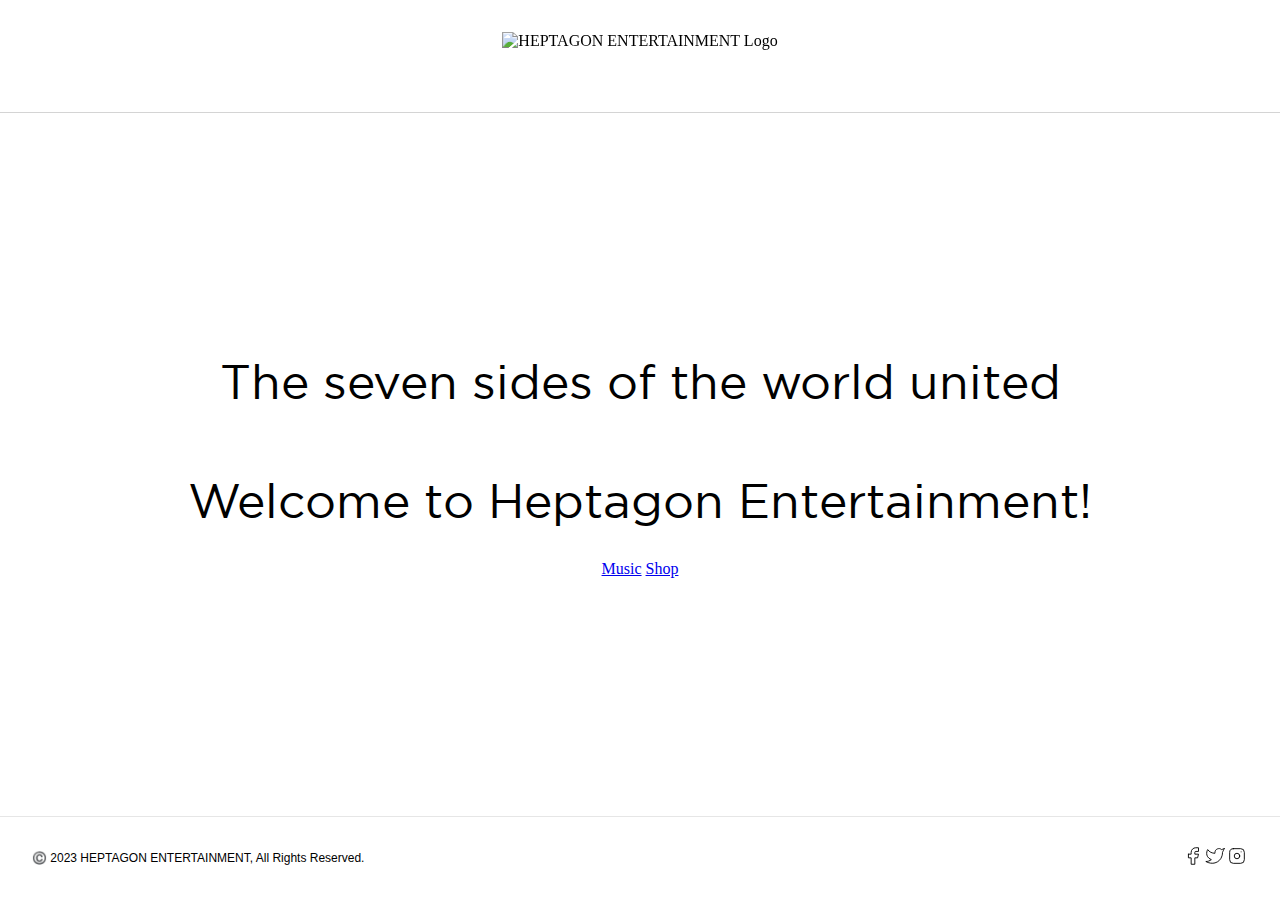
==== index.html @ 5873f110 "Facebook meta tag" ====
<!DOCTYPE html>
<html lang="en">
  <head>
    <meta charset="UTF-8" />
    <meta http-equiv="X-UA-Compatible" content="IE=edge" />
    <meta http-equiv="content-type" content="text/html; charset=UTF-8" />
    <meta
      name="viewport"
      content="width=device-width, initial-scale=1, maximum-scale=1, minimum-scale=1, user-scalable=no"
    />

    <meta http-equiv="Cache-Control" content="no-cache" />
    <meta http-equiv="Pragma" content="no-cache" />
    <meta http-equiv="Expires" content="-1" />

    <link rel="stylesheet" href="./style.css" type="text/css" />
    <link
      rel="icon"
      type="image/x-icon"
      href="./favicon.ico"
      sizes="32x32"
    />

    <title>HEPTAGON ENTERTAINMENT</title>
    <meta
      name="description"
      content="Welcome to HEPTAGON ENTERTAINMENT. The seven sides of the world united."
    />
    <meta
      name="keywords"
      content="HEPTAGON, HEPTAGON ENTERTAINMENT, HEPTAGON MUSIC, HEPTAGON SHOP"
    />
    <meta
      name="facebook-domain-verification"
      content="9dwllimik9scqnaqswtsm3v03ztm0w"
    />
  </head>

  <body>
    <header>
      <img src="./Assets/HE_Logo.png" class="HE_Logo" alt="HEPTAGON ENTERTAINMENT Logo"/>
    </header>

    <div class="container">
      <section>
        <div class="data">
          <h1 class="title">The seven sides of the world united</h1>
          <h1 class="subtitle">Welcome to Heptagon Entertainment!</h1>
          <div class="btn_group">
            <a
              class="btn_default"
              href="https://music.heptagonent.com"
              title="Go to HEPTAGON MUSIC page"
              >Music</a
            >
            <a
              class="btn_default"
              href="https://shop.heptagonent.com"
              title="Go to HEPTAGON SHOP page"
              >Shop</a
            >
          </div>
        </div>
      </section>
    </div>

    <footer class="footer">
      <span class="copyright"
        >©️ 2023 HEPTAGON ENTERTAINMENT, All Rights Reserved.</span
      >
      <div class="social-media">
        <a
          href="https://www.facebook.com/Heptagon-Entertainment-102450835394448"
          target="_blank"
          title="Official Facebook page"
        >
          <svg
            xmlns="http://www.w3.org/2000/svg"
            class="icon-tabler-brand-facebook"
            width="22"
            height="22"
            viewBox="0 0 24 24"
            stroke-width="1"
            stroke="#000000"
            fill="none"
            stroke-linecap="round"
            stroke-linejoin="round"
          >
            <path stroke="none" d="M0 0h24v24H0z" fill="none" />
            <path
              d="M7 10v4h3v7h4v-7h3l1 -4h-4v-2a1 1 0 0 1 1 -1h3v-4h-3a5 5 0 0 0 -5 5v2h-3"
            />
          </svg>
        </a>

        <a
          href="https://twitter.com/HeptagonEnt"
          target="_blank"
          title="Official Twitter page"
        >
          <svg
            xmlns="http://www.w3.org/2000/svg"
            class="icon-tabler-brand-twitter"
            width="22"
            height="22"
            viewBox="0 0 24 24"
            stroke-width="1"
            stroke="#000000"
            fill="none"
            stroke-linecap="round"
            stroke-linejoin="round"
          >
            <path stroke="none" d="M0 0h24v24H0z" fill="none" />
            <path
              d="M22 4.01c-1 .49 -1.98 .689 -3 .99c-1.121 -1.265 -2.783 -1.335 -4.38 -.737s-2.643 2.06 -2.62 3.737v1c-3.245 .083 -6.135 -1.395 -8 -4c0 0 -4.182 7.433 4 11c-1.872 1.247 -3.739 2.088 -6 2c3.308 1.803 6.913 2.423 10.034 1.517c3.58 -1.04 6.522 -3.723 7.651 -7.742a13.84 13.84 0 0 0 .497 -3.753c-.002 -.249 1.51 -2.772 1.818 -4.013z"
            />
          </svg>
        </a>

        <a
          href="https://www.instagram.com/heptagonent"
          target="_blank"
          title="Official Instagram page"
        >
          <svg
            xmlns="http://www.w3.org/2000/svg"
            class="icon-tabler-brand-instagram"
            width="22"
            height="22"
            viewBox="0 0 24 24"
            stroke-width="1"
            stroke="#000000"
            fill="none"
            stroke-linecap="round"
            stroke-linejoin="round"
          >
            <path stroke="none" d="M0 0h24v24H0z" fill="none" />
            <rect x="4" y="4" width="16" height="16" rx="4" />
            <circle cx="12" cy="12" r="3" />
            <line x1="16.5" y1="7.5" x2="16.5" y2="7.501" />
          </svg>
        </a>
      </div>
    </footer>
  </body>
</html>
---- style.css ----
/* FONT IMPORT */
@font-face {
  font-family: "Gotham";
  font-weight: normal;
  font-style: normal;
  src: url("./assets/fonts/gotham/GothamBook.ttf");
}

@font-face {
  font-family: "Gotham Bold";
  src: url("./assets/fonts/gotham/GothamBold.otf");
}

@font-face {
  font-family: "Gotham Black";
  src: url("./assets/fonts/gotham/GothamBlack.otf");
}

/* BODY */
body {
  width: 100vw;
  height: 100vh;
  margin: 0;
  overscroll-behavior: contain;
  overflow: hidden;
}

/* DISABLE SCROLLBAR */
*::-webkit-scrollbar {
  display: none;
}

/* HEADER */
header {
  width: 100%;
  height: 48px;
  background-color: rgb(255, 255, 255);
  position: fixed;
  display: block;
  text-align: center;
  padding-top: 32px;
  padding-bottom: 32px;
  z-index: 2;
  box-shadow: 0px -24px 1px 24px rgb(0, 0, 0);
}

.heptagon-logo {
  width: 250px;
  display: inline-block;
  margin: 0 auto;
  pointer-events: none;
  user-select: none;
}

/* FOOTER */
footer {
  height: 20px;
  background-color: rgb(255, 255, 255);
  position: fixed;
  bottom: 0;
  left: 0;
  right: 0;
  padding: 32px;
  justify-content: space-between;
  align-items: center;
  display: flex;
  border: 0;
  box-shadow: 0px 24px 1px -24px rgb(0, 0, 0) inset;
}

.copyright {
  font-size: 12px;
  font-family: Arial, Helvetica, sans-serif;
  user-select: none;
}

.social-media {
  user-select: none;
  display: flex;
  flex-direction: row;
  align-items: center;
}

.social-media .facebook-icon {
  margin-right: 25px;
  user-select: none;
}

.social-media .twitter-icon {
  margin-right: 25px;
  user-select: none;
}

.social-media .instagram-icon {
  user-select: none;
}

/* BACKGROUND */
.background .text {
  width: 100vw;
  height: 100vh;
  font-family: "Gotham Black";
  font-size: 710px;
  line-height: 600px;
  transform: rotate(-17deg);
  right: 100rem;
  top: -50rem;
  color: transparent;
  -webkit-text-stroke-width: 1px;
  -webkit-text-stroke-color: rgba(0, 0, 0, 0.3);
  position: absolute;
  z-index: -2;
  user-select: none;
}

/* CONTENT */
.container {
  width: 100%;
  height: 100%;
  scroll-snap-type: y mandatory;
  overflow-y: scroll;
  position: absolute;
  scroll-behavior: smooth;
}

section {
  width: 100vw;
  height: 100vh;
  display: flex;
  justify-content: center;
  align-items: center;
  scroll-snap-align: start;
}

.text-box {
  padding-left: 2rem;
  padding-right: 2rem;
  justify-content: center;
  align-items: center;
  display: flex;
  background-color: white;
  outline: 1px solid rgba(0, 0, 0, 0.4);
  border-bottom: 10px solid black;
}

h1 {
  font-family: "Gotham";
  font-weight: normal;
  font-size: 48px;
}

.bold-text {
  font-family: "Gotham Bold";
}

#our-mission .box .text-box {
  padding-left: 3rem;
  padding-right: 3rem;
  border-bottom: 10px solid #45ff79;
  margin-right: 150px;
}

#our-mission #second-box {
  margin-top: 25px;
}

.computer-img {
  width: 625px;
  height: 625px;
  position: absolute;
  z-index: -1;
  margin-left: 600px;
  transform: rotate(5.5deg);
  animation: float 6s ease-in-out infinite;
  pointer-events: none;
  user-select: none;
}

.planet-img {
  width: 450px;
  height: 450px;
  animation: float 4s ease-in-out infinite;
  pointer-events: none;
  user-select: none;
}

.selection-box {
  width: 250px;
  height: 225px;
  position: absolute;
  background-color: rgba(137, 177, 255, 0.4);
  border: 2px solid #0085ff;
  margin-top: 375px;
  margin-right: 540px;
  animation: scale-selection 3s ease-in-out forwards;
  transform-origin: 100% 0%;
}

.cursor {
  height: 25px;
  position: absolute;
  margin-top: 625px;
  margin-right: 779px;
  pointer-events: none;
  user-select: none;
  animation: cursor-movement 3s ease-in-out forwards;
}

/*section:nth-of-type(1) {}*/

.arrow {
  margin-top: 650px;
  position: absolute;
}

.arrow .arrow-img {
  height: 30px;
  animation: float 2s ease-in-out infinite;
  user-select: none;
}

.data {
  justify-content: center;
  align-items: center;
  display: flex;
  flex-direction: column;
  flex-wrap: wrap;
}

/* ANIMATIONS */
@keyframes float {
  0% {
    transform: translatey(0px);
  }
  50% {
    transform: translatey(-10px);
  }
  100% {
    transform: translatey(0px);
  }
}

@keyframes scale-selection {
  0% {
    transform: scale(0);
  }
  100% {
    transform: scale(1);
  }
}

@keyframes cursor-movement {
  0% {
    transform: translate(253px, -228px);
  }
  100% {
    transform: translate(0);
  }
}

@media (max-width: 1025px) {
}

@media (max-width: 769px) {
}

@media (max-width: 481px) {
}

@media (max-width: 320px) {
}
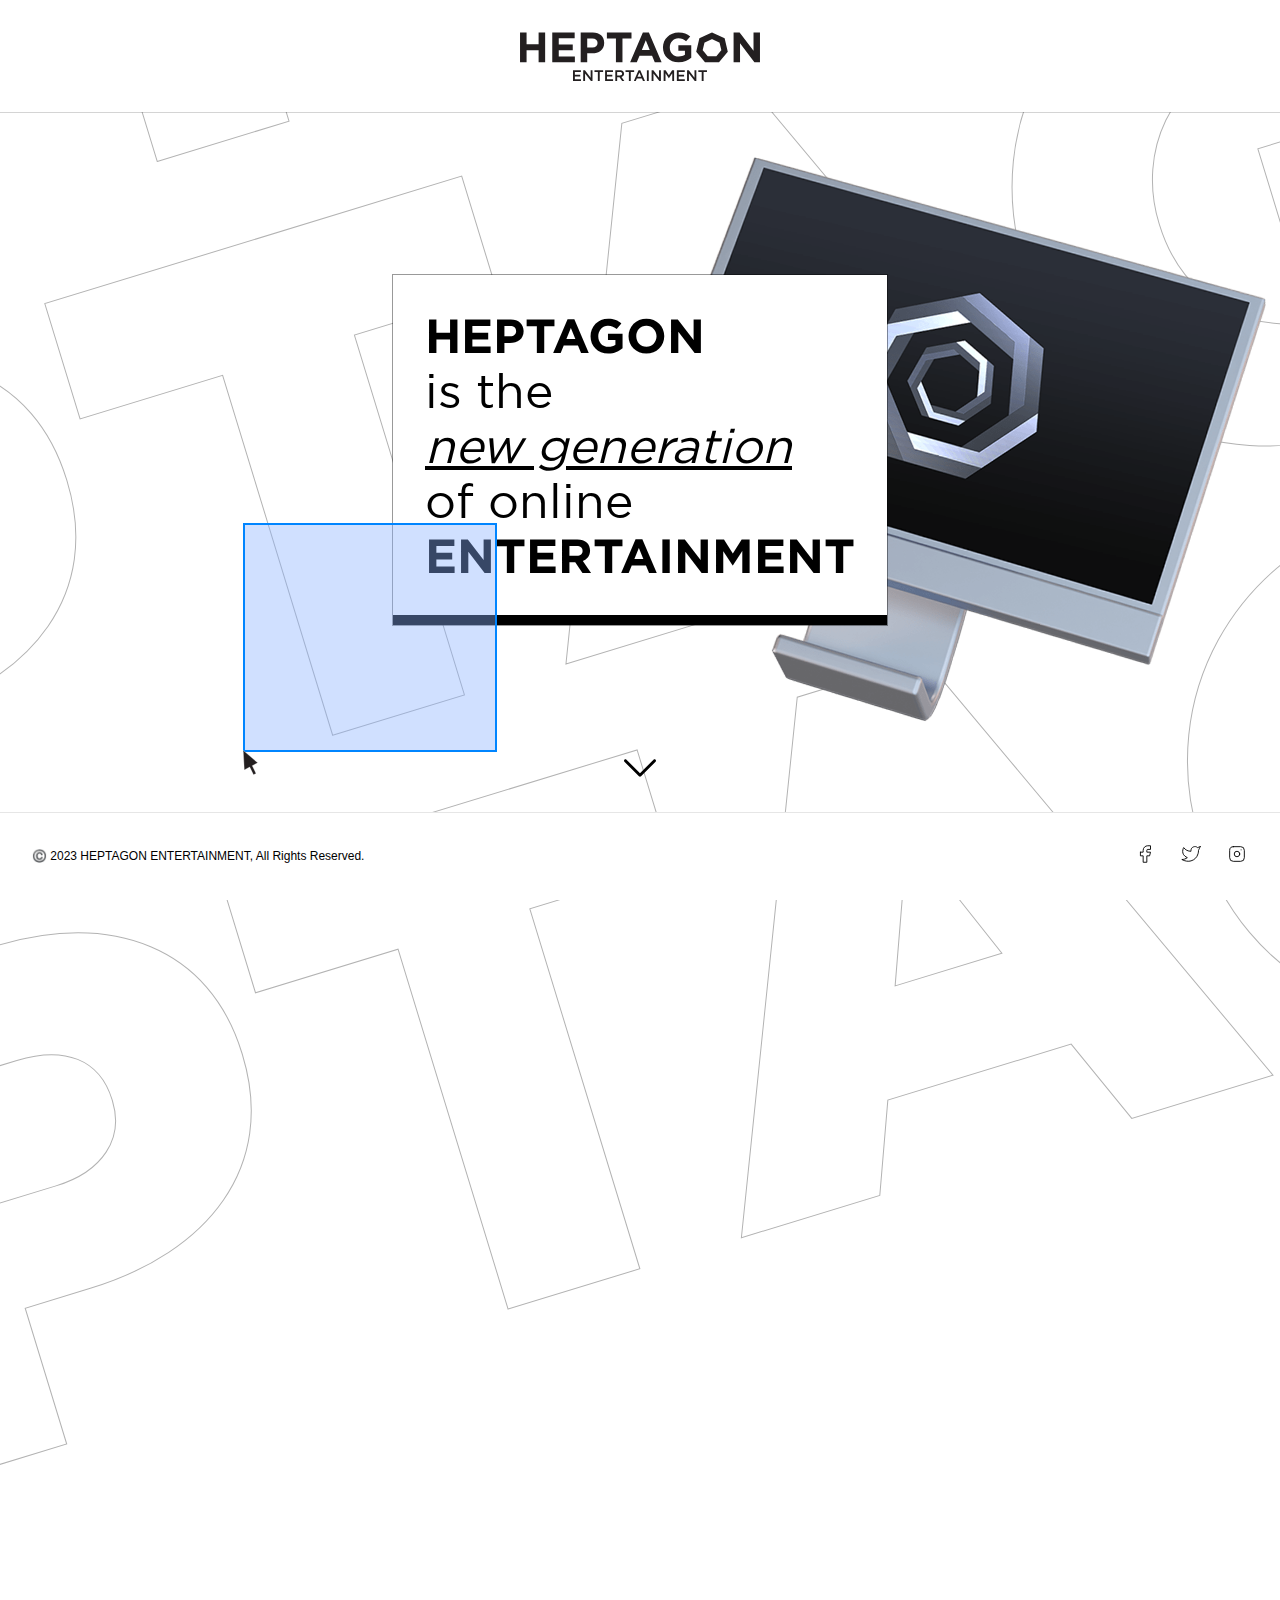
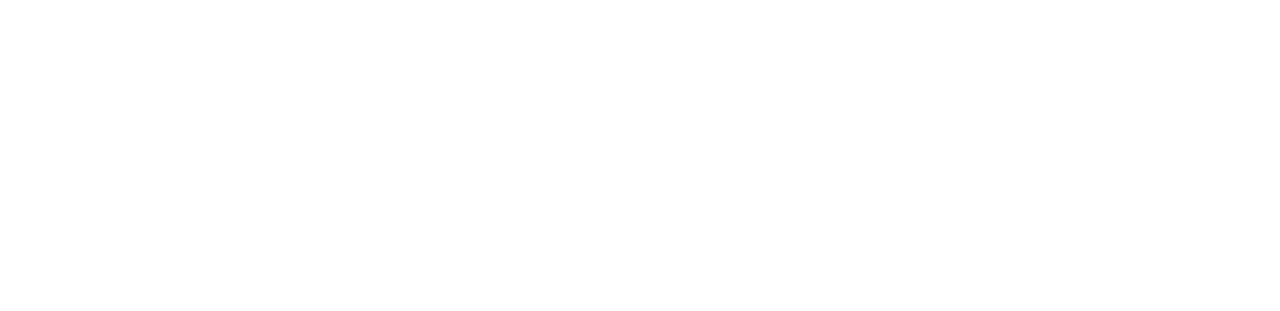
==== commit d1ad0749: "Add music, shop and social media sections" ====
--- a/index.html
+++ b/index.html
@@ -6,27 +6,24 @@
     <meta http-equiv="content-type" content="text/html; charset=UTF-8" />
     <meta
       name="viewport"
-      content="width=device-width, initial-scale=1, maximum-scale=1, minimum-scale=1, user-scalable=no"
+      content="width=device-width, initial-scale=1.0, maximum-scale=1.0, user-scalable=0"
     />
 
     <meta http-equiv="Cache-Control" content="no-cache" />
     <meta http-equiv="Pragma" content="no-cache" />
     <meta http-equiv="Expires" content="-1" />
 
-    <link rel="stylesheet" href="./style.css" type="text/css" />
-    <link
-      rel="icon"
-      type="image/x-icon"
-      href="./favicon.ico"
-      sizes="32x32"
-    />
-
     <title>HEPTAGON ENTERTAINMENT</title>
+
     <meta
       name="description"
       content="Welcome to HEPTAGON ENTERTAINMENT. The seven sides of the world united."
     />
     <meta
+      name="og:description"
+      content="Welcome to HEPTAGON ENTERTAINMENT. The seven sides of the world united."
+    />
+    <meta
       name="keywords"
       content="HEPTAGON, HEPTAGON ENTERTAINMENT, HEPTAGON MUSIC, HEPTAGON SHOP"
     />
@@ -34,34 +31,204 @@
       name="facebook-domain-verification"
       content="9dwllimik9scqnaqswtsm3v03ztm0w"
     />
+
+    <link rel="icon" type="image/x-icon" href="./favicon.ico" sizes="32x32" />
+    <link rel="stylesheet" href="./style.css" type="text/css" />
   </head>
 
   <body>
     <header>
-      <img src="./Assets/HE_Logo.png" class="HE_Logo" alt="HEPTAGON ENTERTAINMENT Logo"/>
+      <img
+        src="./assets/images/svg/heptagon_logo.svg"
+        class="heptagon-logo"
+        alt="HEPTAGON ENTERTAINMENT logo"
+      />
     </header>
 
     <div class="container">
-      <section>
-        <div class="data">
-          <h1 class="title">The seven sides of the world united</h1>
-          <h1 class="subtitle">Welcome to Heptagon Entertainment!</h1>
-          <div class="btn_group">
-            <a
-              class="btn_default"
-              href="https://music.heptagonent.com"
-              title="Go to HEPTAGON MUSIC page"
-              >Music</a
+      <section id="start">
+        <div class="box">
+          <div class="text-box">
+            <h1>
+              <span class="bold-text">HEPTAGON</span>
+              <br />
+              is the
+              <br />
+              <i><u>new generation</u></i>
+              <br />
+              of online
+              <br />
+              <span class="bold-text">ENTERTAINMENT</span>
+            </h1>
+          </div>
+        </div>
+        <img
+          src="./assets/images/png/computer.png"
+          class="computer-img"
+          alt="3D computer with HEPTAGON logo"
+        />
+        <div class="selection-box"></div>
+        <img src="./assets/images/svg/cursor.svg" class="cursor" alt="Cursor" />
+        <a href="#our-mission" class="arrow">
+          <img
+            src="./assets/images/svg/down_arrow.svg"
+            class="arrow-img"
+            alt="Arrow pointing down"
+          />
+        </a>
+      </section>
+      <section id="our-mission">
+        <button
+          id="mission-button"
+          onclick="missionButtonClick()"
+          title="See more"
+        ></button>
+        <div class="box">
+          <div class="text-box" id="mission-box">
+            <h1>
+              <span class="bold-text">Our mission</span> is to provide
+              <br />
+              <i><u>multimedia content</u></i> for
+              <br />
+              <span class="bold-text">everyone around the globe.</span>
+            </h1>
+          </div>
+        </div>
+        <img
+          src="./assets/images/png/planet.png"
+          class="planet-img"
+          alt="3D cartoon planet"
+        />
+        <a href="#heptagon-music" class="arrow">
+          <img
+            src="./assets/images/svg/down_arrow.svg"
+            class="arrow-img"
+            alt="Arrow pointing down"
+          />
+        </a>
+      </section>
+      <section id="heptagon-music">
+        <div class="box">
+          <div class="text-box" id="music-box">
+            <h1>
+              Listen to the official
+              <br />
+              <span class="bold-text" id="purple-text">HEPTAGON MUSIC</span>
+              artists
+            </h1>
+          </div>
+          <button
+            id="heptagon-music-button"
+            onclick="location.href='https://music.heptagonent.com'"
+            type="button"
+          >
+            Take me there!
+          </button>
+        </div>
+        <img
+          src="./assets/images/png/headphones.png"
+          class="headphones-img"
+          alt="3D cartoon headphones"
+        />
+        <a href="#heptagon-shop" class="arrow">
+          <img
+            src="./assets/images/svg/down_arrow.svg"
+            class="arrow-img"
+            alt="Arrow pointing down"
+          />
+        </a>
+      </section>
+      <section id="heptagon-shop">
+        <div class="box">
+          <div class="text-box" id="shop-box">
+            <h1>
+              Also, check out
+              <br />
+              our merchandise
+              <br />
+              at the <span class="bold-text">HEPTAGON SHOP</span>
+            </h1>
+          </div>
+          <button
+            id="heptagon-shop-button"
+            onclick="location.href='https://shop.heptagonent.com'"
+            type="button"
+          >
+            Let's go shopping!
+          </button>
+        </div>
+        <img
+          src="./assets/images/png/bag.png"
+          class="bag-img"
+          alt="3D cartoon black bag"
+        />
+        <a href="#social-media" class="arrow">
+          <img
+            src="./assets/images/svg/down_arrow.svg"
+            class="arrow-img"
+            alt="Arrow pointing down"
+          />
+        </a>
+      </section>
+      <section id="social-media">
+        <div class="box">
+          <h1>
+            We unite the seven sides of the world for
+            <span class="bold-text">ENTERTAINMENT</span>
+          </h1>
+          <h2>Follow us on our social media:</h2>
+          <br />
+          <div>
+            <svg
+              xmlns="http://www.w3.org/2000/svg"
+              width="2rem"
+              height="2rem"
+              fill="currentColor"
+              class="facebook"
+              viewBox="0 0 16 16"
             >
-            <a
-              class="btn_default"
-              href="https://shop.heptagonent.com"
-              title="Go to HEPTAGON SHOP page"
-              >Shop</a
+              <path
+                d="M16 8.049c0-4.446-3.582-8.05-8-8.05C3.58 0-.002 3.603-.002 8.05c0 4.017 2.926 7.347 6.75 7.951v-5.625h-2.03V8.05H6.75V6.275c0-2.017 1.195-3.131 3.022-3.131.876 0 1.791.157 1.791.157v1.98h-1.009c-.993 0-1.303.621-1.303 1.258v1.51h2.218l-.354 2.326H9.25V16c3.824-.604 6.75-3.934 6.75-7.951z"
+              />
+            </svg>
+            <svg
+              xmlns="http://www.w3.org/2000/svg"
+              width="2rem"
+              height="2rem"
+              fill="currentColor"
+              class="twitter"
+              viewBox="0 0 16 16"
             >
-          </div>
-        </div>
-      </section>
+              <path
+                d="M5.026 15c6.038 0 9.341-5.003 9.341-9.334 0-.14 0-.282-.006-.422A6.685 6.685 0 0 0 16 3.542a6.658 6.658 0 0 1-1.889.518 3.301 3.301 0 0 0 1.447-1.817 6.533 6.533 0 0 1-2.087.793A3.286 3.286 0 0 0 7.875 6.03a9.325 9.325 0 0 1-6.767-3.429 3.289 3.289 0 0 0 1.018 4.382A3.323 3.323 0 0 1 .64 6.575v.045a3.288 3.288 0 0 0 2.632 3.218 3.203 3.203 0 0 1-.865.115 3.23 3.23 0 0 1-.614-.057 3.283 3.283 0 0 0 3.067 2.277A6.588 6.588 0 0 1 .78 13.58a6.32 6.32 0 0 1-.78-.045A9.344 9.344 0 0 0 5.026 15z"
+              />
+            </svg>
+            <svg
+              xmlns="http://www.w3.org/2000/svg"
+              width="2rem"
+              height="2rem"
+              fill="currentColor"
+              class="instagram"
+              viewBox="0 0 16 16"
+            >
+              <path
+                d="M8 0C5.829 0 5.556.01 4.703.048 3.85.088 3.269.222 2.76.42a3.917 3.917 0 0 0-1.417.923A3.927 3.927 0 0 0 .42 2.76C.222 3.268.087 3.85.048 4.7.01 5.555 0 5.827 0 8.001c0 2.172.01 2.444.048 3.297.04.852.174 1.433.372 1.942.205.526.478.972.923 1.417.444.445.89.719 1.416.923.51.198 1.09.333 1.942.372C5.555 15.99 5.827 16 8 16s2.444-.01 3.298-.048c.851-.04 1.434-.174 1.943-.372a3.916 3.916 0 0 0 1.416-.923c.445-.445.718-.891.923-1.417.197-.509.332-1.09.372-1.942C15.99 10.445 16 10.173 16 8s-.01-2.445-.048-3.299c-.04-.851-.175-1.433-.372-1.941a3.926 3.926 0 0 0-.923-1.417A3.911 3.911 0 0 0 13.24.42c-.51-.198-1.092-.333-1.943-.372C10.443.01 10.172 0 7.998 0h.003zm-.717 1.442h.718c2.136 0 2.389.007 3.232.046.78.035 1.204.166 1.486.275.373.145.64.319.92.599.28.28.453.546.598.92.11.281.24.705.275 1.485.039.843.047 1.096.047 3.231s-.008 2.389-.047 3.232c-.035.78-.166 1.203-.275 1.485a2.47 2.47 0 0 1-.599.919c-.28.28-.546.453-.92.598-.28.11-.704.24-1.485.276-.843.038-1.096.047-3.232.047s-2.39-.009-3.233-.047c-.78-.036-1.203-.166-1.485-.276a2.478 2.478 0 0 1-.92-.598 2.48 2.48 0 0 1-.6-.92c-.109-.281-.24-.705-.275-1.485-.038-.843-.046-1.096-.046-3.233 0-2.136.008-2.388.046-3.231.036-.78.166-1.204.276-1.486.145-.373.319-.64.599-.92.28-.28.546-.453.92-.598.282-.11.705-.24 1.485-.276.738-.034 1.024-.044 2.515-.045v.002zm4.988 1.328a.96.96 0 1 0 0 1.92.96.96 0 0 0 0-1.92zm-4.27 1.122a4.109 4.109 0 1 0 0 8.217 4.109 4.109 0 0 0 0-8.217zm0 1.441a2.667 2.667 0 1 1 0 5.334 2.667 2.667 0 0 1 0-5.334z"
+              />
+            </svg>
+          </div>
+          <p id="freepik">3D Images are courtesy of FreePik</p>
+        </div>
+      </section>
+    </div>
+
+    <div class="background">
+      <p class="text">
+        HEPTAGON
+        <br />
+        HEPTAGON
+        <br />
+        HEPTAGON
+      </p>
     </div>
 
     <footer class="footer">
@@ -75,8 +242,7 @@
           title="Official Facebook page"
         >
           <svg
-            xmlns="http://www.w3.org/2000/svg"
-            class="icon-tabler-brand-facebook"
+            class="facebook-icon"
             width="22"
             height="22"
             viewBox="0 0 24 24"
@@ -99,8 +265,7 @@
           title="Official Twitter page"
         >
           <svg
-            xmlns="http://www.w3.org/2000/svg"
-            class="icon-tabler-brand-twitter"
+            class="twitter-icon"
             width="22"
             height="22"
             viewBox="0 0 24 24"
@@ -123,8 +288,7 @@
           title="Official Instagram page"
         >
           <svg
-            xmlns="http://www.w3.org/2000/svg"
-            class="icon-tabler-brand-instagram"
+            class="instagram-icon"
             width="22"
             height="22"
             viewBox="0 0 24 24"
@@ -142,5 +306,6 @@
         </a>
       </div>
     </footer>
+    <script src="events.js"></script>
   </body>
 </html>
--- a/style.css
+++ b/style.css
@@ -33,19 +33,19 @@
 /* HEADER */
 header {
   width: 100%;
-  height: 48px;
+  height: 3rem;
   background-color: rgb(255, 255, 255);
   position: fixed;
   display: block;
   text-align: center;
-  padding-top: 32px;
-  padding-bottom: 32px;
+  padding-top: 2rem;
+  padding-bottom: 2rem;
   z-index: 2;
-  box-shadow: 0px -24px 1px 24px rgb(0, 0, 0);
+  box-shadow: 0px -1.5rem 1px 1.5rem rgb(0, 0, 0);
 }
 
 .heptagon-logo {
-  width: 250px;
+  width: 15rem;
   display: inline-block;
   margin: 0 auto;
   pointer-events: none;
@@ -54,22 +54,22 @@
 
 /* FOOTER */
 footer {
-  height: 20px;
+  height: 1.5rem;
   background-color: rgb(255, 255, 255);
   position: fixed;
   bottom: 0;
   left: 0;
   right: 0;
-  padding: 32px;
+  padding: 2rem;
   justify-content: space-between;
   align-items: center;
   display: flex;
   border: 0;
-  box-shadow: 0px 24px 1px -24px rgb(0, 0, 0) inset;
+  box-shadow: 0px 1.5rem 1px -1.5rem rgb(0, 0, 0) inset;
 }
 
 .copyright {
-  font-size: 12px;
+  font-size: 0.75rem;
   font-family: Arial, Helvetica, sans-serif;
   user-select: none;
 }
@@ -82,12 +82,12 @@
 }
 
 .social-media .facebook-icon {
-  margin-right: 25px;
+  margin-right: 1.5rem;
   user-select: none;
 }
 
 .social-media .twitter-icon {
-  margin-right: 25px;
+  margin-right: 1.5rem;
   user-select: none;
 }
 
@@ -100,14 +100,16 @@
   width: 100vw;
   height: 100vh;
   font-family: "Gotham Black";
-  font-size: 710px;
-  line-height: 600px;
+  font-size: 44.375rem;
+  line-height: 37.5rem;
   transform: rotate(-17deg);
-  right: 100rem;
   top: -50rem;
   color: transparent;
-  -webkit-text-stroke-width: 1px;
+  -webkit-text-stroke-width: 0.063rem;
   -webkit-text-stroke-color: rgba(0, 0, 0, 0.3);
+  display: flex;
+  justify-content: center;
+  align-items: center;
   position: absolute;
   z-index: -2;
   user-select: none;
@@ -139,37 +141,145 @@
   align-items: center;
   display: flex;
   background-color: white;
-  outline: 1px solid rgba(0, 0, 0, 0.4);
-  border-bottom: 10px solid black;
+  outline: 0.063rem solid rgba(0, 0, 0, 0.4);
+  border-bottom: 0.625rem solid black;
 }
 
 h1 {
   font-family: "Gotham";
   font-weight: normal;
-  font-size: 48px;
+  font-size: 3rem;
 }
 
 .bold-text {
   font-family: "Gotham Bold";
 }
 
+#purple-text {
+  color: #4a47ff;
+}
+
 #our-mission .box .text-box {
+  width: 672px;
   padding-left: 3rem;
   padding-right: 3rem;
-  border-bottom: 10px solid #45ff79;
-  margin-right: 150px;
-}
-
-#our-mission #second-box {
-  margin-top: 25px;
+  border-bottom: 0.625rem solid #45ff79;
+}
+
+#our-mission #mission-button {
+  height: 3rem;
+  width: 3rem;
+  position: absolute;
+  margin-top: 15rem;
+  margin-left: 48rem;
+  background-color: #45ff79;
+  border: none;
+  outline: 0.063rem solid rgba(0, 0, 0, 0.4);
+  animation: scale-up 3s ease-in-out infinite;
+  cursor: pointer;
+}
+
+#heptagon-music .box .text-box {
+  border-bottom: 0.625rem solid #4a47ff;
+}
+
+#heptagon-music #heptagon-music-button {
+  width: 10rem;
+  height: 3rem;
+  font-size: 1rem;
+  border: none;
+  outline: 0.063rem solid rgba(74, 71, 255, 1);
+  cursor: pointer;
+  color: #4a47ff;
+  background-color: white;
+  margin-top: 1rem;
+  transition: .4s ease;
+}
+
+#heptagon-music #heptagon-music-button:hover {
+  width: 20rem;
+  background-color: #4a47ff;
+  color: white;
+}
+
+#heptagon-shop #heptagon-shop-button {
+  width: 12rem;
+  height: 3rem;
+  font-size: 1rem;
+  border: none;
+  outline: 0.063rem solid rgba(0, 0, 0, 0.4);
+  cursor: pointer;
+  color: black;
+  background-color: white;
+  margin-top: 1rem;
+  transition: .4s ease;
+}
+
+#heptagon-shop #heptagon-shop-button:hover {
+  width: 20rem;
+  background-color: black;
+  color: white;
+}
+
+#social-media .box {
+  display: flex;
+  align-items: center;
+  flex-direction: column;
+}
+
+#social-media .box div .facebook{
+  margin-right: 1rem;
+  cursor: pointer;
+  transition: .4s ease;
+}
+
+#social-media .box div .twitter{
+  margin-right: 1rem;
+  cursor: pointer;
+  transition: .4s ease;
+}
+
+#social-media .box div .instagram{
+  cursor: pointer;
+  transition: .4s ease;
+}
+
+#social-media .box div .facebook:hover{
+  color: #3b5998;
+  transform: scale(1.1);
+}
+
+#social-media .box div .twitter:hover{
+  color:#00acee;
+  transform: scale(1.1);
+}
+
+#social-media .box div .instagram:hover{
+  color: #d62976;
+  transform: scale(1.1);
+}
+
+#social-media h1 {
+  font-size: 2.5rem;
+}
+
+#social-media h2 {
+  font-family: "Gotham";
+  margin-top: 0;
+}
+
+#freepik {
+  margin-top: 2rem;
+  font-family:Arial, Helvetica, sans-serif;
+  font-size: 0.9rem;
 }
 
 .computer-img {
-  width: 625px;
-  height: 625px;
+  width: 39rem;
+  height: 39rem;
   position: absolute;
   z-index: -1;
-  margin-left: 600px;
+  margin-left: 37.5rem;
   transform: rotate(5.5deg);
   animation: float 6s ease-in-out infinite;
   pointer-events: none;
@@ -177,9 +287,31 @@
 }
 
 .planet-img {
-  width: 450px;
-  height: 450px;
+  width: 29rem;
+  height: 29rem;
   animation: float 4s ease-in-out infinite;
+  position: absolute;
+  z-index: -1;
+  pointer-events: none;
+  user-select: none;
+}
+
+.headphones-img {
+  width: 33rem;
+  height: 33rem;
+  z-index: -1;
+  margin-left: 5rem;
+  animation: float 6s ease-in-out infinite;
+  pointer-events: none;
+  user-select: none;
+}
+
+.bag-img{
+  width: 33rem;
+  height: 33rem;
+  z-index: -1;
+  margin-left: 5rem;
+  animation: float 6s ease-in-out infinite;
   pointer-events: none;
   user-select: none;
 }
@@ -189,7 +321,7 @@
   height: 225px;
   position: absolute;
   background-color: rgba(137, 177, 255, 0.4);
-  border: 2px solid #0085ff;
+  border: 0.125rem solid #0085ff;
   margin-top: 375px;
   margin-right: 540px;
   animation: scale-selection 3s ease-in-out forwards;
@@ -209,12 +341,12 @@
 /*section:nth-of-type(1) {}*/
 
 .arrow {
-  margin-top: 650px;
+  margin-top: 40rem;
   position: absolute;
 }
 
 .arrow .arrow-img {
-  height: 30px;
+  height: 2rem;
   animation: float 2s ease-in-out infinite;
   user-select: none;
 }
@@ -230,13 +362,25 @@
 /* ANIMATIONS */
 @keyframes float {
   0% {
-    transform: translatey(0px);
+    transform: translatey(0rem);
   }
   50% {
-    transform: translatey(-10px);
+    transform: translatey(-0.6rem);
   }
   100% {
-    transform: translatey(0px);
+    transform: translatey(0rem);
+  }
+}
+
+@keyframes scale-up {
+  0% {
+    transform: scale(100%);
+  }
+  50% {
+    transform: scale(120%);
+  }
+  100% {
+    transform: scale(100%);
   }
 }
 
